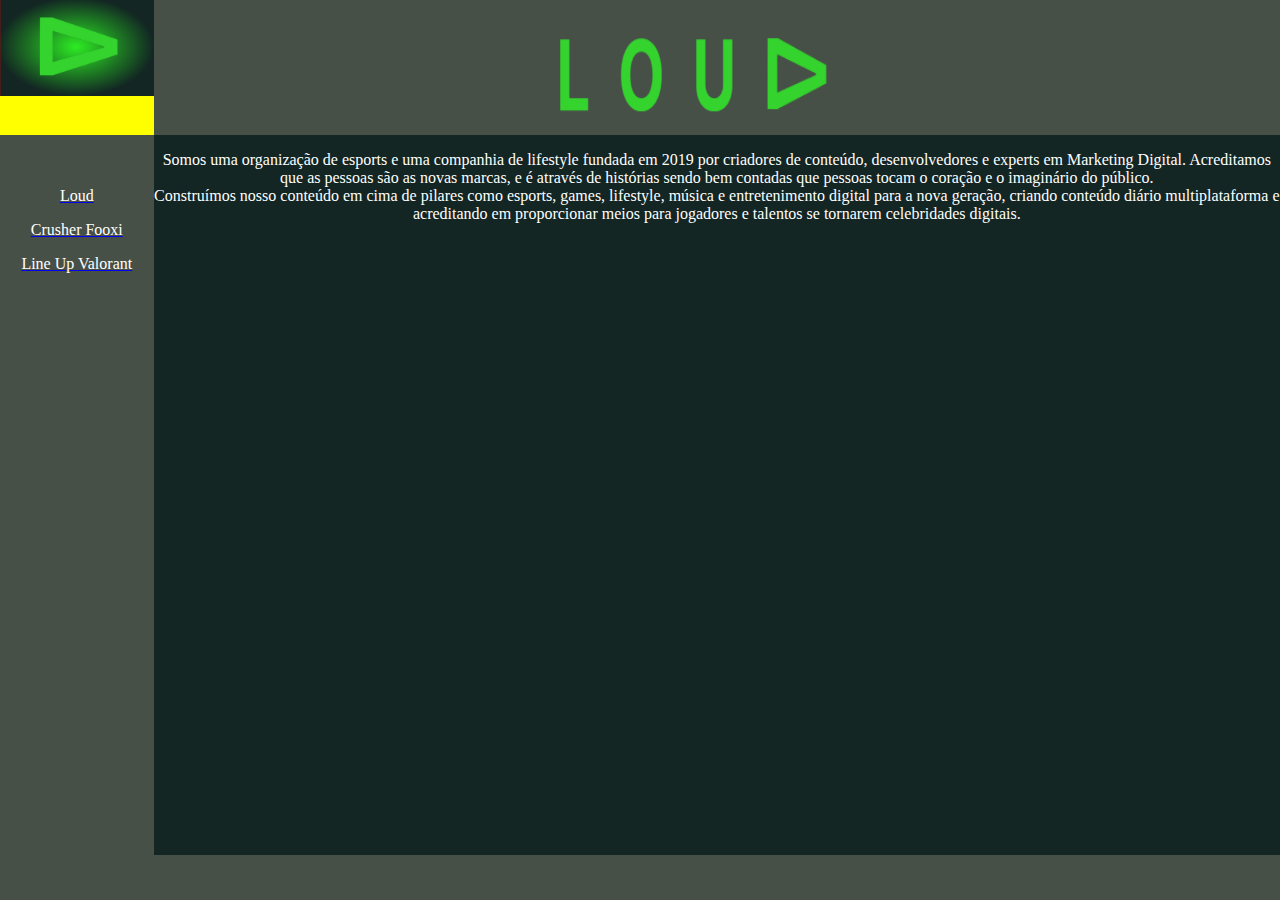
==== valorant.html @ a05f70ac "o" ====
<!DOCTYPE html>
<html lang="pt-br">
<head>
    <meta charset="UTF-8">
    <meta http-equiv="X-UA-Compatible" content="IE=edge">
    <meta name="viewport" content="width=device-width, initial-scale=1.0">
    <title>Document</title>
    <link href="css/style.css" type="text/css" rel="stylesheet">
</head>
<body>
    <div class="wrapper">
    <div class="topo">
        <img id="topo" src="imagens/topoloud.png">
        <div class="logo">
                <img id="logo" src="imagens/loud.png">
        </div>
    </div>
    <div class="menu">
        <br><br><a href="index.html"> <p class="textomenu">Loud</p></a>
        <a href="fooxi.html"> <p class="textomenu">Crusher Fooxi</p></a>
        <a href="valorant.html"> <p class="textomenu">Line Up Valorant</p></a>
    </div>
    <div class="corpo">
        <p id="opodcast" class="textoindex"> Somos uma organização de esports e uma companhia de lifestyle fundada em 2019 por criadores de conteúdo, desenvolvedores e experts em Marketing Digital. Acreditamos que as pessoas são as novas marcas, e é através de histórias sendo bem contadas que pessoas tocam o coração e o imaginário do público.<br> Construímos nosso conteúdo em cima de pilares como esports, games, lifestyle, música e entretenimento digital para a nova geração, criando conteúdo diário multiplataforma e acreditando em proporcionar meios para jogadores e talentos se tornarem celebridades digitais.</p>
    </div>
    <div class="rodape">
    </div>
</div>
    
    
    
</body>
</html>
---- css/style.css ----
.wrapper{
    background-color: #878787;
}

.fotofooxi{
height: 300px;
width: 300px;
margin-left: 470px;
margin-top: 20px;
border-radius: 275px;
position: absolute;
}

.textofooxi{
    text-align: center;
    font-family: Verdana;
    color: #ffffff;
    margin-top: 350px;
    margin-left: 505px;
    position: absolute;
}

.textofooxi2{
    text-align: center;
    font-family: Verdana;
    color: #ffffff;
    margin-top: 400px;
    margin-left: 325px;
    position: absolute;
}

.aspas{
    
}

.topo{
    background-color: #878787;
    height: 16%;
    width: 100%;
    position: absolute;
    top:0;
    left:0;
}

.logo{
    background-color: #ffff00;
    height: 100%;
    width: 12%;
    position:absolute;
    top:0;
    left:0;
}

.menu{
    background-color:#475047;
    height:85%;
    width:12%;
    left:0;
    bottom:0;
    position:absolute;
}

.rodape{
    background-color:#475047;
    height:5%;
    width:100%;
    bottom:0;
    left:0;
    position:absolute;
}

.corpo{
    background-color:#132624;
    height:85%;
    width:88%;
    right:0;
    bottom:0;
    position: absolute;
}

#logo{
    width: 100%;
}

#topo{
    height: 100%;
    width: 100%;
}

.textomenu{
    text-align: center;
    vertical-align: center;
    font-family: Verdana;
    color: #ffffff;
}

.textoindex{
    text-align: center;
    font-family: Verdana;
    color: #ffffff;
}

.imagemmenu{
    height:100%;
    width:100%;
}
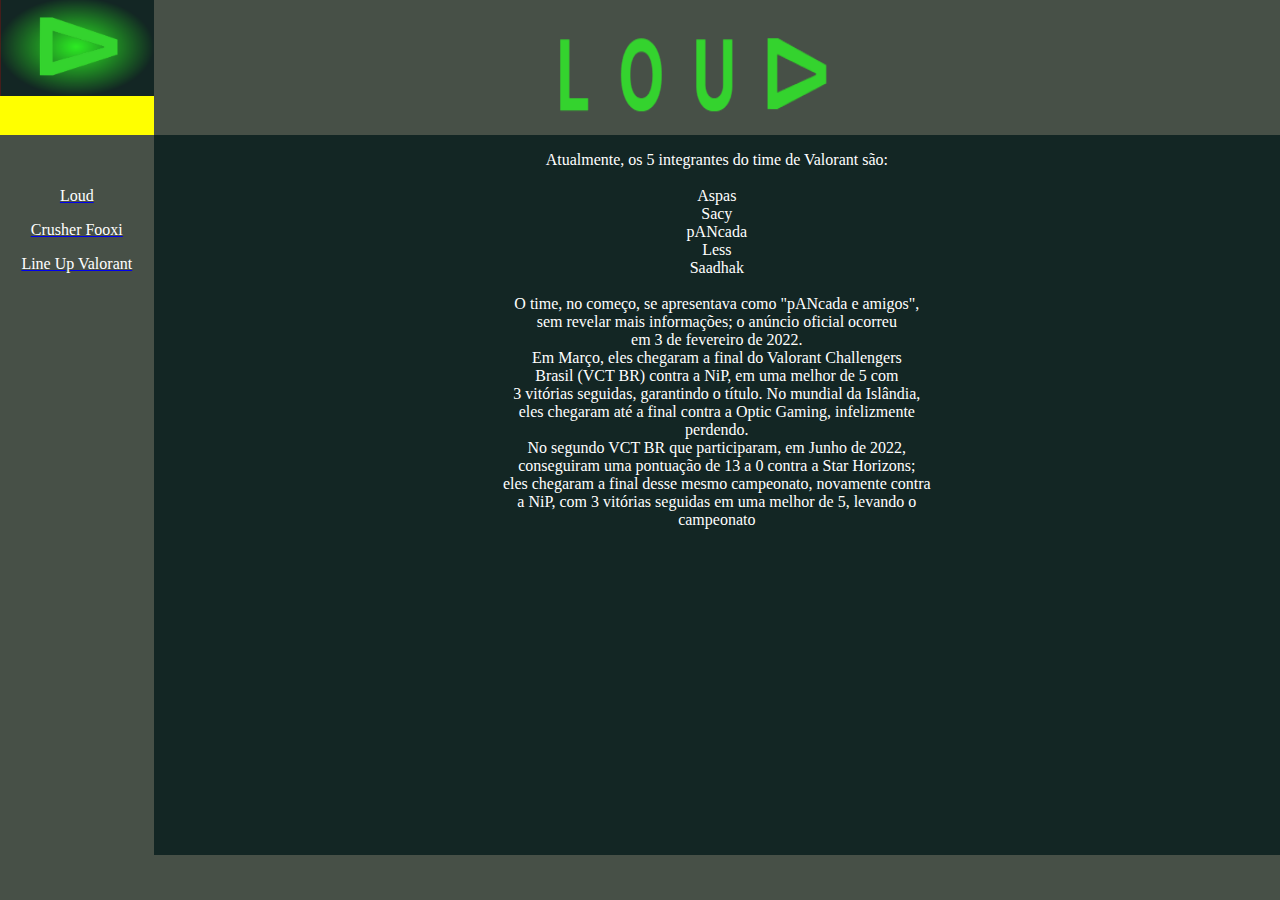
==== commit 60144c30: "Versão Beta" ====
--- a/valorant.html
+++ b/valorant.html
@@ -21,8 +21,26 @@
         <a href="valorant.html"> <p class="textomenu">Line Up Valorant</p></a>
     </div>
     <div class="corpo">
-        <p id="opodcast" class="textoindex"> Somos uma organização de esports e uma companhia de lifestyle fundada em 2019 por criadores de conteúdo, desenvolvedores e experts em Marketing Digital. Acreditamos que as pessoas são as novas marcas, e é através de histórias sendo bem contadas que pessoas tocam o coração e o imaginário do público.<br> Construímos nosso conteúdo em cima de pilares como esports, games, lifestyle, música e entretenimento digital para a nova geração, criando conteúdo diário multiplataforma e acreditando em proporcionar meios para jogadores e talentos se tornarem celebridades digitais.</p>
-    </div>
+        <p id="opodcast" class="textoindex"> Atualmente, os 5 integrantes do time de Valorant são:<br><br>
+            Aspas<br>
+            Sacy<br>
+            pANcada<br>
+            Less<br>
+            Saadhak  <br><br>
+            O time, no começo, se apresentava como "pANcada e amigos",<br>
+            sem revelar mais informações; o anúncio oficial ocorreu<br>
+            em 3 de fevereiro de 2022.<br>
+            Em Março, eles chegaram a final do Valorant Challengers<br>
+            Brasil (VCT BR) contra a NiP, em uma melhor de 5 com<br>
+            3 vitórias seguidas, garantindo o título. No mundial da Islândia,<br>
+            eles chegaram até a final contra a Optic Gaming, infelizmente<br>
+            perdendo.<br>
+            No segundo VCT BR que participaram, em Junho de 2022,<br>
+            conseguiram uma pontuação de 13 a 0 contra a Star Horizons;<br>
+            eles chegaram a final desse mesmo campeonato, novamente contra<br>
+            a NiP, com 3 vitórias seguidas em uma melhor de 5, levando o<br>
+            campeonato
+            </div>
     <div class="rodape">
     </div>
 </div>
--- a/css/style.css
+++ b/css/style.css
@@ -5,7 +5,7 @@
 .fotofooxi{
 height: 300px;
 width: 300px;
-margin-left: 470px;
+left: 520px;
 margin-top: 20px;
 border-radius: 275px;
 position: absolute;
@@ -16,7 +16,7 @@
     font-family: Verdana;
     color: #ffffff;
     margin-top: 350px;
-    margin-left: 505px;
+    margin-left: 560px;
     position: absolute;
 }
 
@@ -25,7 +25,7 @@
     font-family: Verdana;
     color: #ffffff;
     margin-top: 400px;
-    margin-left: 325px;
+    margin-left: 315px;
     position: absolute;
 }
 
